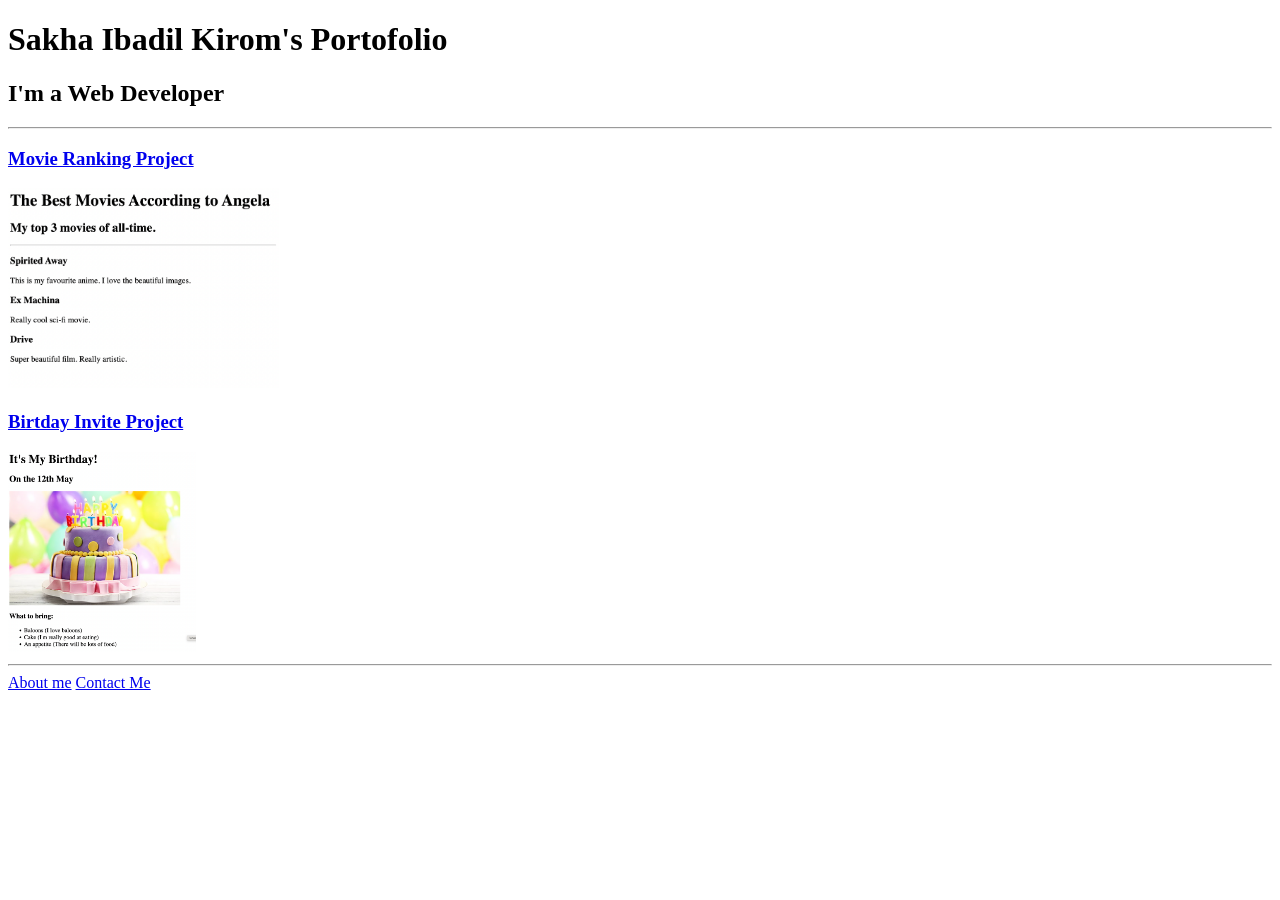
==== 4.3+HTML+Portfolio+Project/index.html @ 42f66bc0 "Add initial portfolio project files and structure - Created index.html with basic portfolio layout a" ====
<!-- TODO 1: Create the HTML Boilerplate -->

<!-- TODO 2: Add Your previous projects' HTML into the public folder -->

<!-- TODO 3: Take screenshots of your project previews and add the images to the images folder -->

<!-- TODO 4: Add titles/subtitles etc. -->

<!-- TODO 5: Add a link to the project pages -->

<!-- TODO 6: Add images to show the project previews
HINT for TODO 6: You can use the height attribute set to 200 to make the image smaller:
https://developer.mozilla.org/en-US/docs/Web/HTML/Element/img#attr-height -->

<!-- TODO 7: Add the Contact Me and About Me page links -->

<!doctype html>
<html lang="en">
  <head>
    <meta charset="UTF-8" />
    <meta name="viewport" content="width=device-width, initial-scale=1.0" />
    <title>Portofolio</title>
  </head>
  <body>
    <h1>Sakha Ibadil Kirom's Portofolio</h1>
    <h2>I'm a Web Developer</h2>
    <hr />
    <h3><a href="./public/movie-ranking.html">Movie Ranking Project</a></h3>
    <img
      src="./assets/images/movie-ranking.png"
      height="200"
      alt="Project Ranking movies previous"
    />

    <h3><a href="./public/birthday-invite.html">Birtday Invite Project</a></h3>
    <img src="./assets/images/birthday-invite.png" height="200" alt="" />
    <hr />
    <a href="./public/about.html">About me</a>
    <a href="./public/contact.html">Contact Me</a>
  </body>
</html>
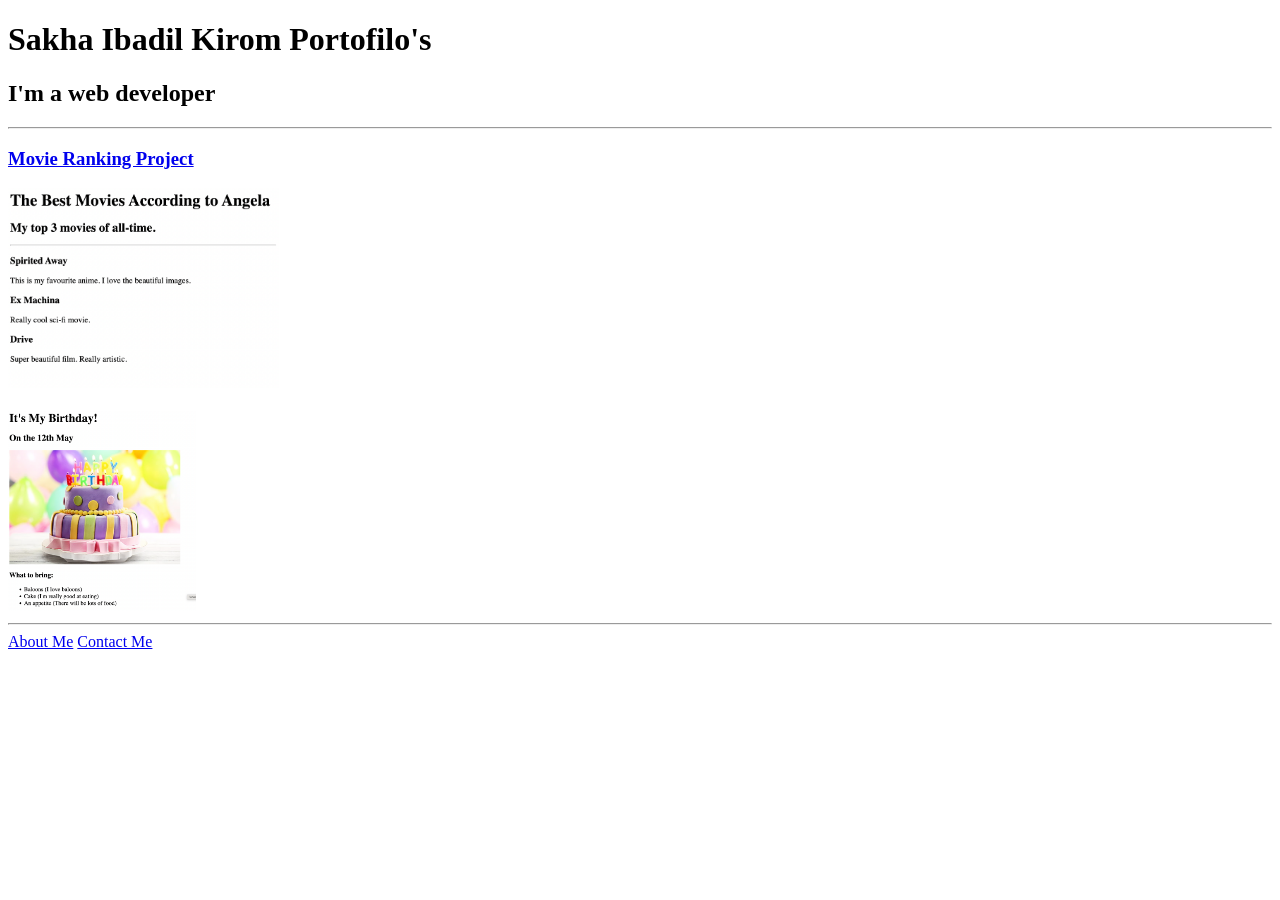
==== commit af7a7951: "Add initial resume HTML structure with personal details, education, work experience, skills, and add" ====
--- a/4.3+HTML+Portfolio+Project/index.html
+++ b/4.3+HTML+Portfolio+Project/index.html
@@ -19,23 +19,27 @@
   <head>
     <meta charset="UTF-8" />
     <meta name="viewport" content="width=device-width, initial-scale=1.0" />
-    <title>Portofolio</title>
+    <title>Sakha Ibadil Kirom Portofolio</title>
   </head>
   <body>
-    <h1>Sakha Ibadil Kirom's Portofolio</h1>
-    <h2>I'm a Web Developer</h2>
+    <h1>Sakha Ibadil Kirom Portofilo's</h1>
+    <h2>I'm a web developer</h2>
     <hr />
     <h3><a href="./public/movie-ranking.html">Movie Ranking Project</a></h3>
     <img
       src="./assets/images/movie-ranking.png"
       height="200"
-      alt="Project Ranking movies previous"
+      height="200"
+      alt="movie-rangking"
     />
-
-    <h3><a href="./public/birthday-invite.html">Birtday Invite Project</a></h3>
-    <img src="./assets/images/birthday-invite.png" height="200" alt="" />
+    <h3><a href="Birthday Invite Project"></a></h3>
+    <img
+      src="./assets/images/birthday-invite.png"
+      height="200"
+      alt="image-birthday"
+    />
     <hr />
-    <a href="./public/about.html">About me</a>
+    <a href="./public/about.html">About Me</a>
     <a href="./public/contact.html">Contact Me</a>
   </body>
 </html>
